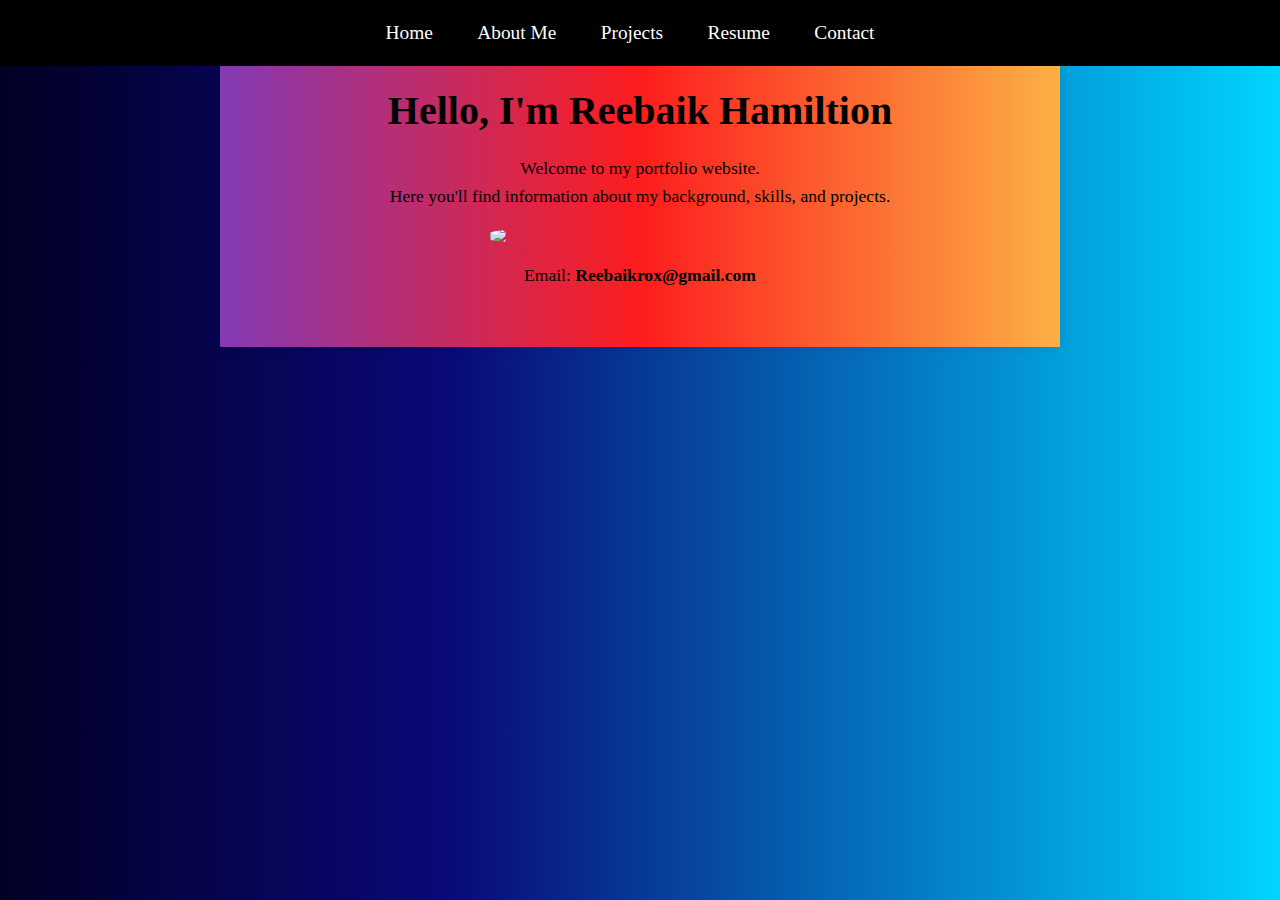
==== index.html @ 898966c7 "Initial commit" ====
<!DOCTYPE html>
<html lang="en">
<head>
    <meta charset="UTF-8">
    <meta name="viewport" content="width=device-width, initial-scale=1.0">
    <title>Home - Reebaik Hamilton</title>
    <link rel="stylesheet" href="style.css">
</head>
<body>
    <header>
        <nav>
            <ul>
                <li><a href="index.html">Home</a></li>
                <li><a href="about.html">About Me</a></li>
                <li><a href="projects.html">Projects</a></li>
                <li><a href="resume.html">Resume</a></li>
                <!-- <li><a href="blog.html">Blog</a></li> -->
                <li><a href="contact.html">Contact</a></li>
            </ul>
        </nav>
    </header>
    <section id="introduction">
        <h1>Hello, I'm Reebaik Hamiltion</h1>
        <p>Welcome to my portfolio website.<br> Here you'll find information about my background, skills, and projects.</p>
        <img src="images/My_photo.jpg"  class="profile-photo">
        <div class="contact-info">
            <p>Email: <a href="mailto:reebaikrox@gmail.com">Reebaikrox@gmail.com</a></p>
            <!-- <p>LinkedIn: <a href="https://www.linkedin.com/in/your-profile">LinkedIn Profile</a></p>
            <p>GitHub: <a href="https://github.com/your-github">GitHub Profile</a></p> -->
        </div>
    </section>
    <script src="js/scripts.js"></script>
</body>
</html>
---- style.css ----
/* General Styles */
/* body {
    font-family: Arial, sans-serif;
    margin: 0;
    padding: 0;
    box-sizing: border-box;
}

header {
    background-color: #333;
    color: white;
    padding: 10px 0;
}

header nav ul {
    list-style-type: none;
    padding: 0;
}

header nav ul li {
    display: inline;
    margin-right: 20px;
}

header nav ul li a {
    color: white;
    text-decoration: none;
}

section {
    padding: 20px;
    margin: 20px;
}

h1, h2 {
    color: #333;
}

img {
    max-width: 100%;
    height: auto;
}

/* Contact Form */
/* #contact-form {
    display: flex;
    flex-direction: column;
    max-width: 600px;
    margin: 0 auto;
}

#contact-form label {
    margin-top: 10px;
}

#contact-form input, #contact-form textarea {
    padding: 10px;
    margin-top: 5px;
    border: 1px solid #ccc;
    border-radius: 5px;
}

#contact-form button {
    margin-top: 10px;
    padding: 10px;
    background-color: #333;
    color: white;
    border: none;
    border-radius: 5px;
    cursor: pointer;
}

#contact-form button:hover {
    background-color: #555;
}

@media (max-width: 768px) { 
    header nav ul li {
        display: block;
        margin: 0;
        padding: 10px 0;
        text-align: center;
    }
}  */

/* General Styles */
body {
    font-family:'Times New Roman', Times, serif;
    margin: 0;
    padding: 0;
    box-sizing: border-box;
    background: rgb(2,0,36);
    background: linear-gradient(90deg, rgba(2,0,36,1) 0%, rgba(9,9,121,1) 35%, rgba(0,212,255,1) 100%);
}

header {
    position: fixed;
    top: 0;
    width: 100%;
    background-color: black;
    color: white;
    text-align: center;
    padding: 0px;
    z-index: 1000
   
}

header nav ul {
    list-style-type: none;
    padding: 0;
    text-align: center;
    
}

header nav ul li {
    display: inline;
    margin-right: 20px;
   
}

header nav ul li a {
    color: white;
    text-decoration: none;
    padding: 10px;
    transition: background-color 0.3s;
}

header nav ul li a:hover {
    background-color: black;
    border-radius: 5px;
}

section {
    padding: 40px 20px;
    margin: 20px auto;
    max-width: 800px;
    background: linear-gradient(90deg, rgba(131,58,180,1) 0%, rgba(253,29,29,1) 50%, rgba(252,176,69,1) 100%);
    box-shadow: 0 0 10px rgba(0, 0, 0, 0.1);
}

.container {
    width: 100%;
    padding: 0 15px;
    margin: 0 auto;
    box-sizing: border-box;
}

h1 {
    color: black;
    font-size: 2.5em;
    margin-bottom: 20px;
}

h2 {
    color: darkblue;
    font-size: 1.8em;
    margin-bottom: 15px;
}

p, ul, li {
    color: black;
    font-size: 1.1em;
    line-height: 1.6;
}

ul {
    padding-left: 20px;
}

.profile-photo {

    width: 50%;
    max-width: 300px; 
    display: block;
    margin-right: auto;
    margin-left: auto;
    border-radius: 30%;
   
}

.project-photo {
    width: 100%;
    height: auto;
    margin: 20px 0;
}

.contact-info a {
    color: black;
    text-decoration: none;
    font-weight: bold;
    transition: color 0.3s;
}

.contact-info a:hover {
    color: darkblue;
}

/* Contact Form */
#contact-form {
    display: flex;
    flex-direction: column;
    max-width: 600px;
    margin: 0 auto;
}

#contact-form label {
    margin-top: 10px;
}

#contact-form input, #contact-form textarea {
    padding: 10px;
    margin-top: 5px;
    border: 1px solid #ccc;
    border-radius: 5px;
}

#contact-form button {
    margin-top: 10px;
    padding: 10px;
    background-color:darkblue;
    color: white;
    border: none;
    border-radius: 5px;
    cursor: pointer;
    transition: background-color 0.3s;
}

#contact-form button:hover {
    background-color: #0056b3;
}

#introduction{
    text-align: center;
}

/* Responsive Design */
@media (max-width: 768px) {
    header nav ul li {
        display: block;
        margin: 0;
        padding: 10px 0;
        text-align: center;
    }
}

@media (max-width: 480px) {
    .container {
        padding: 0 10px;
    }

    .profile-photo {
        max-width: 200px;
    }

    section {
        padding: 20px 10px;
    }
}
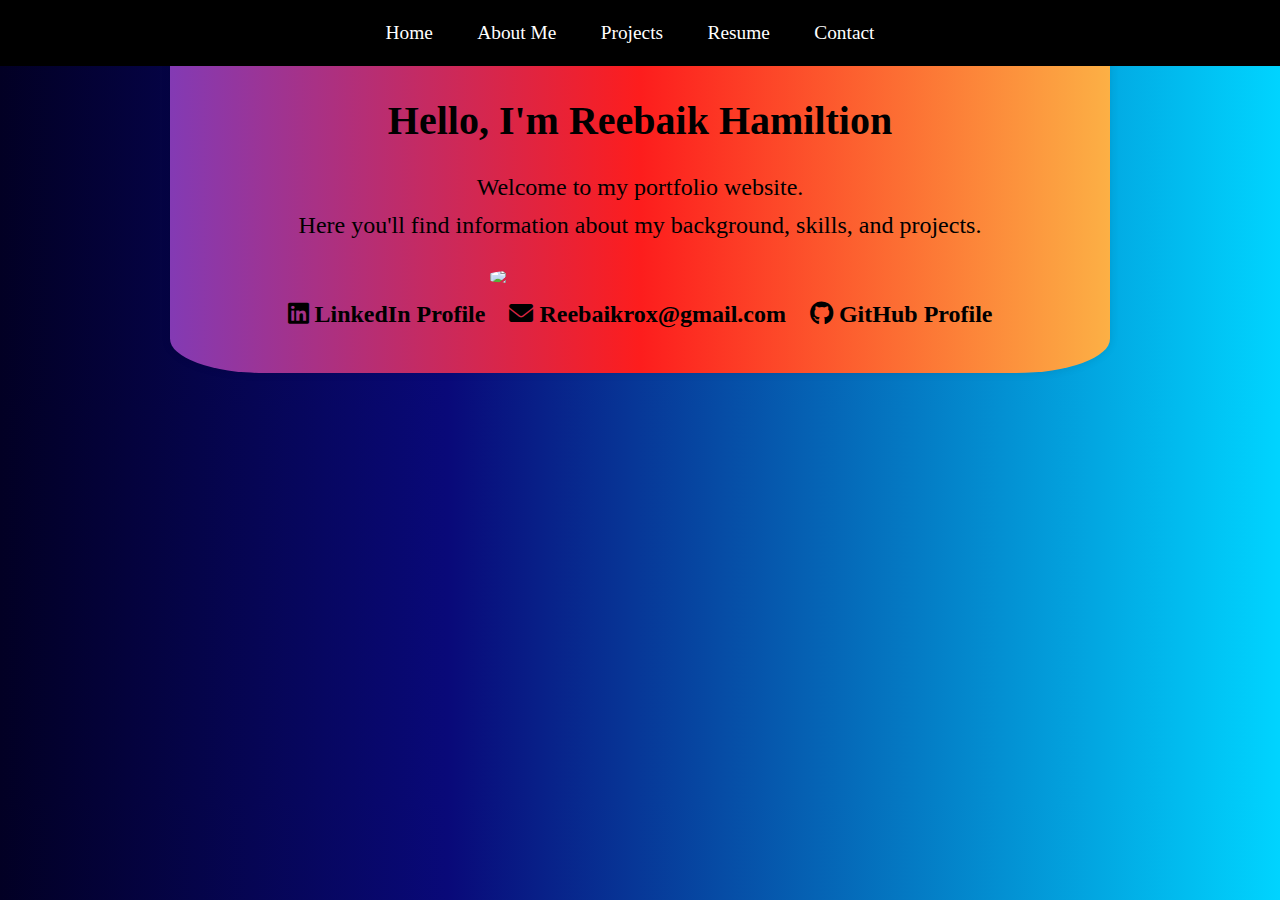
==== commit f22155fa: "Summary" ====
--- a/index.html
+++ b/index.html
@@ -5,6 +5,7 @@
     <meta name="viewport" content="width=device-width, initial-scale=1.0">
     <title>Home - Reebaik Hamilton</title>
     <link rel="stylesheet" href="style.css">
+    <link rel="stylesheet" href="https://cdnjs.cloudflare.com/ajax/libs/font-awesome/6.0.0-beta3/css/all.min.css">
 </head>
 <body>
     <header>
@@ -24,11 +25,13 @@
         <p>Welcome to my portfolio website.<br> Here you'll find information about my background, skills, and projects.</p>
         <img src="images/My_photo.jpg"  class="profile-photo">
         <div class="contact-info">
-            <p>Email: <a href="mailto:reebaikrox@gmail.com">Reebaikrox@gmail.com</a></p>
-            <!-- <p>LinkedIn: <a href="https://www.linkedin.com/in/your-profile">LinkedIn Profile</a></p>
-            <p>GitHub: <a href="https://github.com/your-github">GitHub Profile</a></p> -->
+            <p><i class="fab fa-linkedin"></i> <a href="https://www.linkedin.com/in/reebaik-hamilton-26a80994/">LinkedIn Profile</a></p>
+            <p><i class="fas fa-envelope"></i> <a href="mailto:reebaikrox@gmail.com">Reebaikrox@gmail.com</a></p>
+            <p><i class="fab fa-github"></i> <a href="https://github.com/Reebaik">GitHub Profile</a></p>
+            
+        </div>
         </div>
     </section>
-    <script src="js/scripts.js"></script>
+
 </body>
 </html>
--- a/style.css
+++ b/style.css
@@ -90,26 +90,24 @@
     margin: 0;
     padding: 0;
     box-sizing: border-box;
-    background: rgb(2,0,36);
+    /* background: rgb(2,0,36); */
     background: linear-gradient(90deg, rgba(2,0,36,1) 0%, rgba(9,9,121,1) 35%, rgba(0,212,255,1) 100%);
 }
 
 header {
     position: fixed;
-    top: 0;
+    top: 0px;
     width: 100%;
     background-color: black;
-    color: white;
-    text-align: center;
+    text-align:center;
     padding: 0px;
-    z-index: 1000
    
 }
 
 header nav ul {
     list-style-type: none;
     padding: 0;
-    text-align: center;
+    /* text-align: center; */
     
 }
 
@@ -123,27 +121,39 @@
     color: white;
     text-decoration: none;
     padding: 10px;
-    transition: background-color 0.3s;
 }
 
 header nav ul li a:hover {
-    background-color: black;
-    border-radius: 5px;
+    color: red;
+    border-radius: 5px;
+    font-size: larger;
 }
 
 section {
     padding: 40px 20px;
-    margin: 20px auto;
-    max-width: 800px;
+    margin: 30px auto;
+    max-width: 900px;
     background: linear-gradient(90deg, rgba(131,58,180,1) 0%, rgba(253,29,29,1) 50%, rgba(252,176,69,1) 100%);
     box-shadow: 0 0 10px rgba(0, 0, 0, 0.1);
-}
-
-.container {
+    border-radius: 10%;
+}
+
+/* .container {
     width: 100%;
     padding: 0 15px;
     margin: 0 auto;
     box-sizing: border-box;
+} */
+
+.container a{
+    text-decoration: none;
+    font-weight: bold;
+    font-size: x-large;
+    color: black;
+}
+
+.container a:hover {
+    color: #0056b3;
 }
 
 h1 {
@@ -179,21 +189,56 @@
    
 }
 
+.contact-info{
+    padding-top:10px;
+}
+
+.contact-info p{
+    text-align: center;
+    display: inline;
+    font-weight: bold;
+    margin: 10px;
+}
+.contact-info a{
+    text-decoration: none;
+    color: #000;
+}
+
+.contact-info a:hover {
+    color:  rgb(55, 46, 218);
+}
+
+ .project ul li p{
+    font-weight: bold;
+ }
+
+
 .project-photo {
     width: 100%;
     height: auto;
     margin: 20px 0;
 }
 
-.contact-info a {
+.social-media{
+    padding-top: 20px;
+}
+
+.social-media p{
+    padding: 5px ;
+    margin: 0;
+ 
+}
+
+.social-media a {
     color: black;
     text-decoration: none;
     font-weight: bold;
-    transition: color 0.3s;
-}
-
-.contact-info a:hover {
-    color: darkblue;
+
+}
+
+.social-media a:hover{
+    color: rgb(55, 46, 218);
+
 }
 
 /* Contact Form */
@@ -223,7 +268,6 @@
     border: none;
     border-radius: 5px;
     cursor: pointer;
-    transition: background-color 0.3s;
 }
 
 #contact-form button:hover {
@@ -232,6 +276,9 @@
 
 #introduction{
     text-align: center;
+}
+#introduction p{
+    font-size:x-large;
 }
 
 /* Responsive Design */
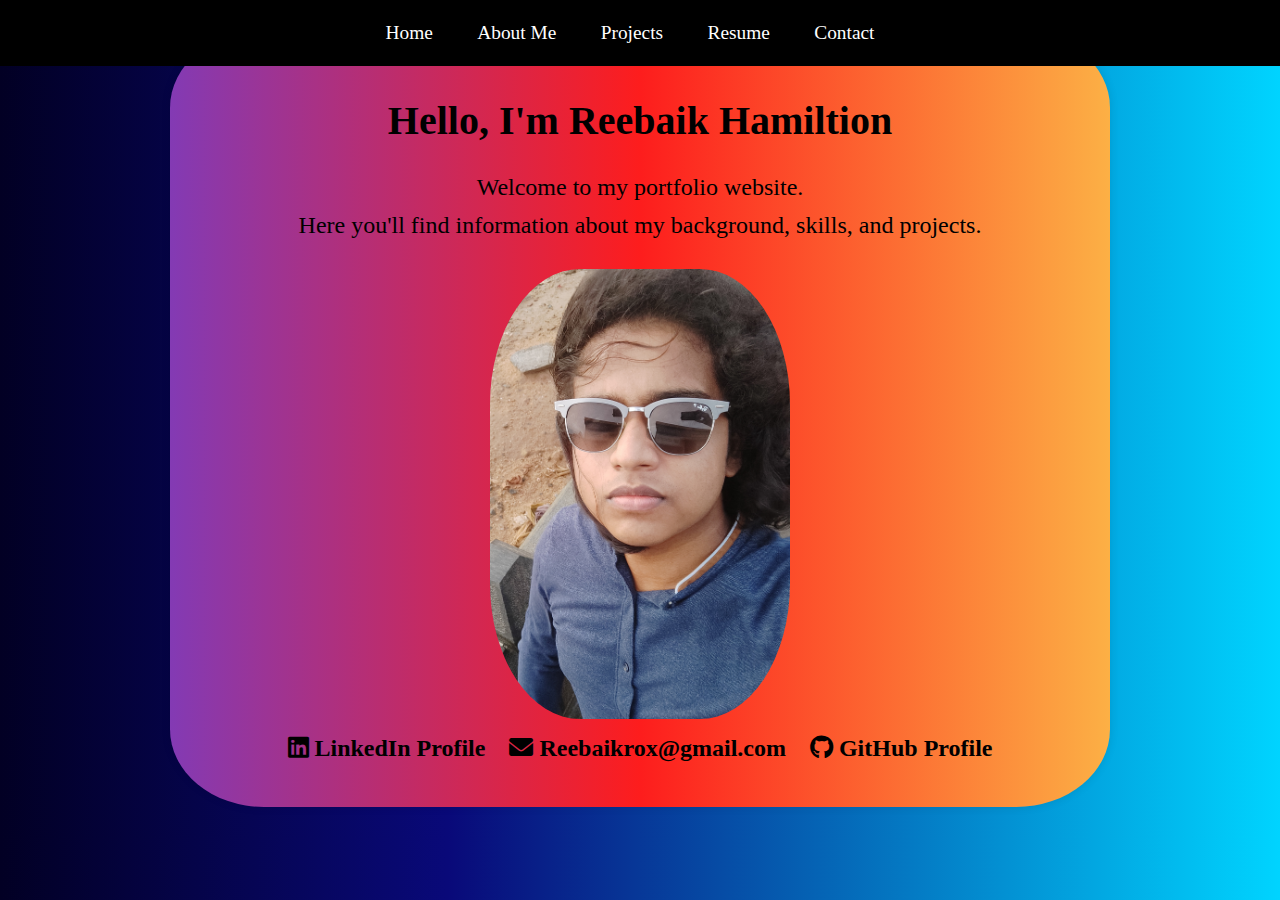
==== commit 39ac1d93: "index.html" ====
--- a/index.html
+++ b/index.html
@@ -23,7 +23,7 @@
     <section id="introduction">
         <h1>Hello, I'm Reebaik Hamiltion</h1>
         <p>Welcome to my portfolio website.<br> Here you'll find information about my background, skills, and projects.</p>
-        <img src="images/My_photo.jpg"  class="profile-photo">
+        <img src="Images/My_photo.jpg"  class="profile-photo">
         <div class="contact-info">
             <p><i class="fab fa-linkedin"></i> <a href="https://www.linkedin.com/in/reebaik-hamilton-26a80994/">LinkedIn Profile</a></p>
             <p><i class="fas fa-envelope"></i> <a href="mailto:reebaikrox@gmail.com">Reebaikrox@gmail.com</a></p>
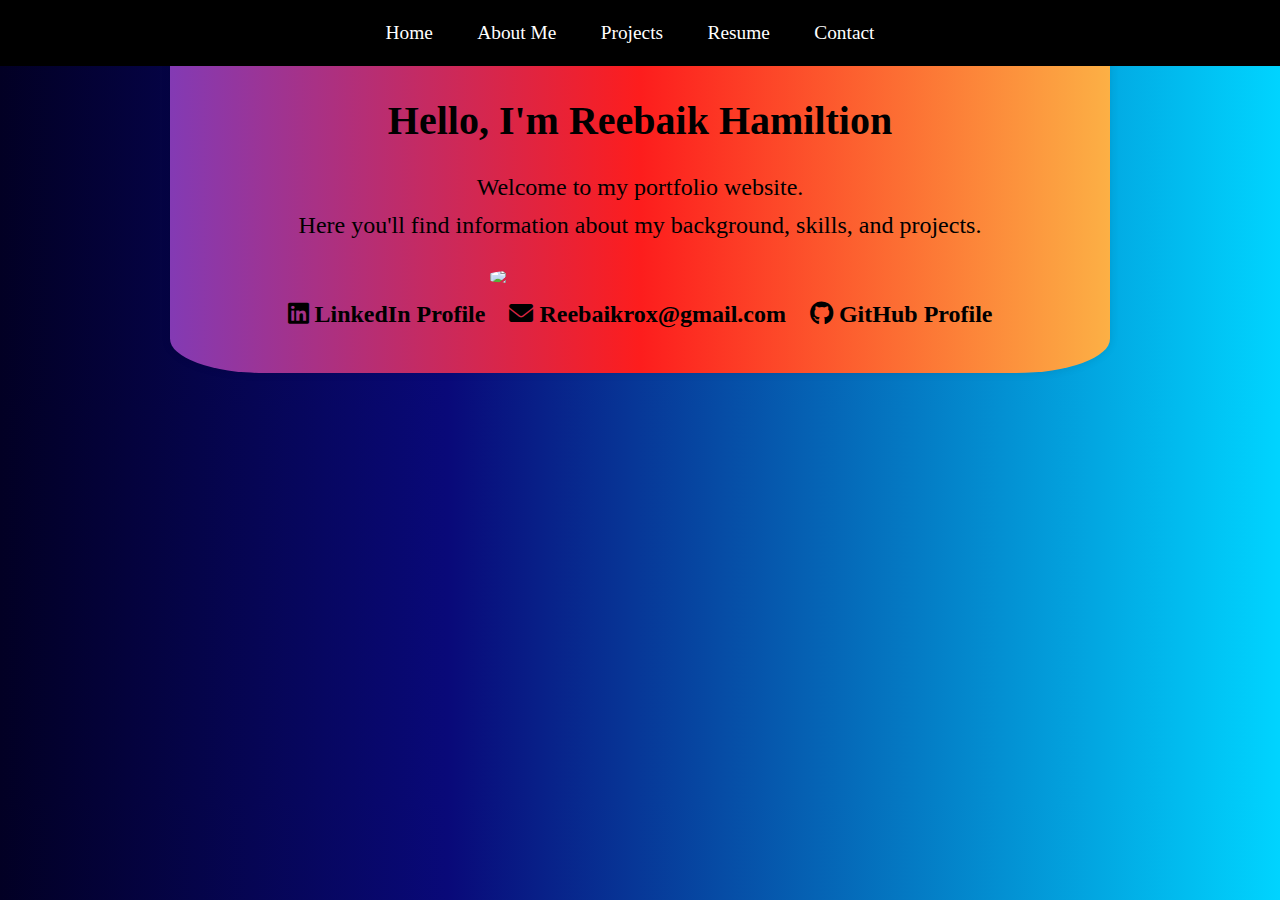
==== commit 1f85019a: "Final" ====
--- a/index.html
+++ b/index.html
@@ -6,11 +6,17 @@
     <title>Home - Reebaik Hamilton</title>
     <link rel="stylesheet" href="style.css">
     <link rel="stylesheet" href="https://cdnjs.cloudflare.com/ajax/libs/font-awesome/6.0.0-beta3/css/all.min.css">
+    <script src="scripts.js"></script>
 </head>
 <body>
     <header>
         <nav>
-            <ul>
+            <div class="menu-icon" id="menu-icon">
+                <span></span>
+                <span></span>
+                <span></span>
+            </div>
+            <ul class="nav-links" id="nav-links">
                 <li><a href="index.html">Home</a></li>
                 <li><a href="about.html">About Me</a></li>
                 <li><a href="projects.html">Projects</a></li>
@@ -23,7 +29,7 @@
     <section id="introduction">
         <h1>Hello, I'm Reebaik Hamiltion</h1>
         <p>Welcome to my portfolio website.<br> Here you'll find information about my background, skills, and projects.</p>
-        <img src="Images/My_photo.jpg"  class="profile-photo">
+        <img src="images/My_photo.jpg"  class="profile-photo">
         <div class="contact-info">
             <p><i class="fab fa-linkedin"></i> <a href="https://www.linkedin.com/in/reebaik-hamilton-26a80994/">LinkedIn Profile</a></p>
             <p><i class="fas fa-envelope"></i> <a href="mailto:reebaikrox@gmail.com">Reebaikrox@gmail.com</a></p>
--- a/style.css
+++ b/style.css
@@ -280,27 +280,47 @@
 #introduction p{
     font-size:x-large;
 }
+.menu-icon {
+    display: none;
+    flex-direction: column;
+    cursor: pointer;
+    align-items: center;
+}
+
+.menu-icon span {
+    background-color: red;
+    border-radius: 2px;
+    height: 3px;
+    margin: 4px;
+    width: 25px;
+    transition: transform 0.3s, opacity 0.3s;
+}
 
 /* Responsive Design */
 @media (max-width: 768px) {
-    header nav ul li {
-        display: block;
-        margin: 0;
-        padding: 10px 0;
-        text-align: center;
-    }
-}
-
-@media (max-width: 480px) {
-    .container {
-        padding: 0 10px;
-    }
-
-    .profile-photo {
-        max-width: 200px;
-    }
-
-    section {
-        padding: 20px 10px;
-    }
-}+    .nav-links {
+        display: none;
+        flex-direction: column;
+        width: 100%;
+        background-color:black;
+        position: absolute;
+        top: 15px;
+        left: 0;
+        text-align: center;;
+    }
+
+    .nav-links.active {
+        display: flex;
+        position: absolute;
+        left: 50%;
+        transform: translateX(-50%);
+    }
+
+    .menu-icon {
+        display: flex;
+    }
+
+    .nav-links li {
+        margin: 10px 0;
+    }
+}
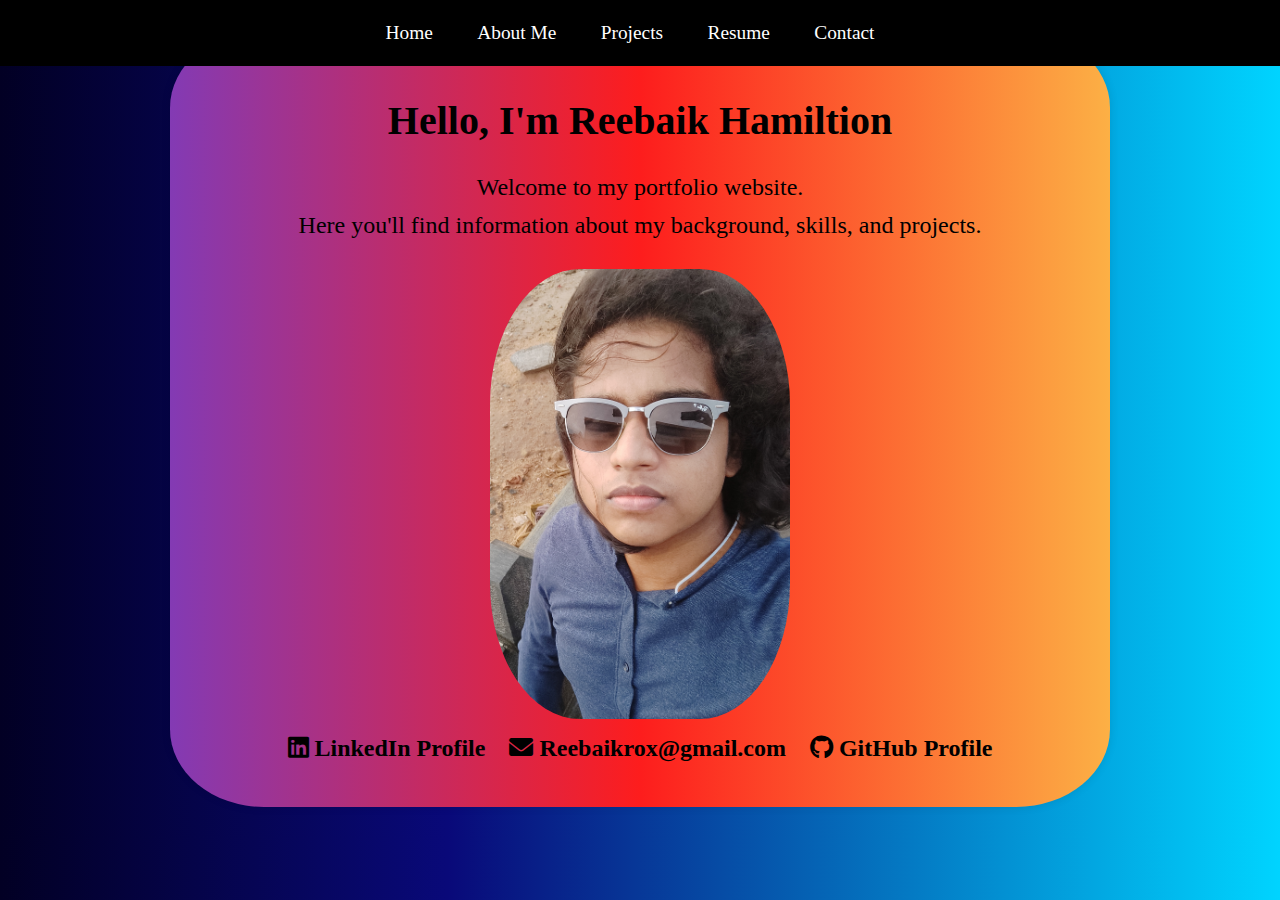
==== commit 4726b4dd: "final" ====
--- a/index.html
+++ b/index.html
@@ -18,18 +18,18 @@
             </div>
             <ul class="nav-links" id="nav-links">
                 <li><a href="index.html">Home</a></li>
-                <li><a href="about.html">About Me</a></li>
-                <li><a href="projects.html">Projects</a></li>
-                <li><a href="resume.html">Resume</a></li>
+                <li><a href="About.html">About Me</a></li>
+                <li><a href="Projects.html">Projects</a></li>
+                <li><a href="Resume.html">Resume</a></li>
                 <!-- <li><a href="blog.html">Blog</a></li> -->
-                <li><a href="contact.html">Contact</a></li>
+                <li><a href="Contact.html">Contact</a></li>
             </ul>
         </nav>
     </header>
     <section id="introduction">
         <h1>Hello, I'm Reebaik Hamiltion</h1>
         <p>Welcome to my portfolio website.<br> Here you'll find information about my background, skills, and projects.</p>
-        <img src="images/My_photo.jpg"  class="profile-photo">
+        <img src="Images/My_photo.jpg"  class="profile-photo">
         <div class="contact-info">
             <p><i class="fab fa-linkedin"></i> <a href="https://www.linkedin.com/in/reebaik-hamilton-26a80994/">LinkedIn Profile</a></p>
             <p><i class="fas fa-envelope"></i> <a href="mailto:reebaikrox@gmail.com">Reebaikrox@gmail.com</a></p>
--- a/style.css
+++ b/style.css
@@ -1,88 +1,3 @@
-
-/* General Styles */
-/* body {
-    font-family: Arial, sans-serif;
-    margin: 0;
-    padding: 0;
-    box-sizing: border-box;
-}
-
-header {
-    background-color: #333;
-    color: white;
-    padding: 10px 0;
-}
-
-header nav ul {
-    list-style-type: none;
-    padding: 0;
-}
-
-header nav ul li {
-    display: inline;
-    margin-right: 20px;
-}
-
-header nav ul li a {
-    color: white;
-    text-decoration: none;
-}
-
-section {
-    padding: 20px;
-    margin: 20px;
-}
-
-h1, h2 {
-    color: #333;
-}
-
-img {
-    max-width: 100%;
-    height: auto;
-}
-
-/* Contact Form */
-/* #contact-form {
-    display: flex;
-    flex-direction: column;
-    max-width: 600px;
-    margin: 0 auto;
-}
-
-#contact-form label {
-    margin-top: 10px;
-}
-
-#contact-form input, #contact-form textarea {
-    padding: 10px;
-    margin-top: 5px;
-    border: 1px solid #ccc;
-    border-radius: 5px;
-}
-
-#contact-form button {
-    margin-top: 10px;
-    padding: 10px;
-    background-color: #333;
-    color: white;
-    border: none;
-    border-radius: 5px;
-    cursor: pointer;
-}
-
-#contact-form button:hover {
-    background-color: #555;
-}
-
-@media (max-width: 768px) { 
-    header nav ul li {
-        display: block;
-        margin: 0;
-        padding: 10px 0;
-        text-align: center;
-    }
-}  */
 
 /* General Styles */
 body {
@@ -324,3 +239,20 @@
         margin: 10px 0;
     }
 }
+<<<<<<< HEAD
+=======
+
+/* @media (max-width: 480px) {
+    .container {
+        padding: 0 10px;
+    }
+
+    .profile-photo {
+        max-width: 200px;
+    }
+
+    section {
+        padding: 20px 10px;
+    }
+}
+>>>>>>> 4c6037b58f11a1c3f2869ec0b612b6eaedf47910 */
